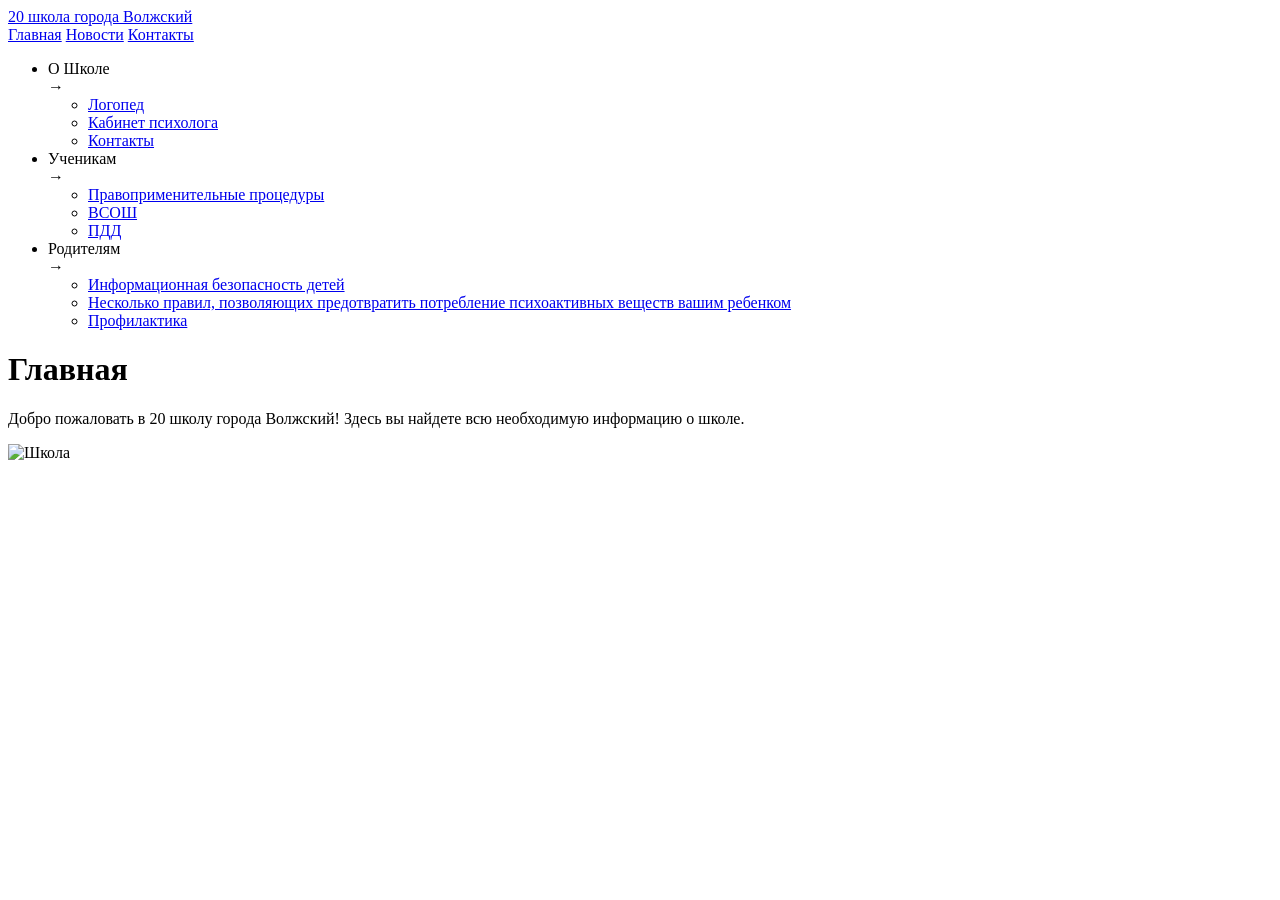
==== templates/index.html @ 85736465 "Add files via upload" ====
<!DOCTYPE html>
<html lang="ru">
<head>
    <meta charset="UTF-8">
    <meta name="viewport" content="width=device-width, initial-scale=1.0">
    <meta http-equiv="X-UA-Compatible" content="ie=edge">
    <title>20 Школа города Волжский</title>
    <link rel="stylesheet" href="static/styles.css">
    <script src="https://cdnjs.cloudflare.com/ajax/libs/gsap/3.11.1/gsap.min.js"></script>
</head>
<body>
    <div class="background"></div>
    <div class="top-bar">
        <div class="school-name">
            <a href="/" id="home-link">20 школа города Волжский</a>
        </div>
        <div class="nav-container">
            <div class="nav-links">
                <a href="#">Главная</a>
                <a href="#">Новости</a>
                <a href="#">Контакты</a>
            </div>
            <div class="menu-icon">
                <span></span>
                <span></span>
                <span></span>
            </div>
        </div>
    </div>

    <!--каталог-->
    <div class="sidebar">
        <ul>
            <li class="menu-item" id="about-school">
                О Школе
                <div class="arrow">→</div>
                <ul class="dropdown">
                    <li><a href="/logoped">Логопед</a></li>
                    <li><a href="/psychologist">Кабинет психолога</a></li>
                    <li><a href="/contacts">Контакты</a></li>
                </ul>
            </li>
            <li class="menu-item" id="for-students">
                Ученикам
                <div class="arrow">→</div>
                <ul class="dropdown">
                    <li><a href="#" id="legal-procedures">Правоприменительные процедуры</a></li>
                    <li><a href="#" id="vsosh">ВСОШ</a></li>
                    <li><a href="/pdd">ПДД</a></li>
                </ul>
            </li>
            <li class="menu-item" id="for-parents">
                Родителям
                <div class="arrow">→</div>
                <ul class="dropdown">
                    <li><a href="#" id="child-safety">Информационная безопасность детей</a></li>
                    <li><a href="#" id="anti-drugs">Несколько правил, позволяющих предотвратить потребление психоактивных веществ вашим ребенком</a></li>
                    <li><a href="#" id="prevention">Профилактика</a></li>
                </ul>
            </li>
        </ul>
    </div>
    <div class="main-container">
        <h1 class="main-title">Главная</h1>
        <div class="content">
            <p>Добро пожаловать в 20 школу города Волжский! Здесь вы найдете всю необходимую информацию о школе.</p>
        </div>
        <div class="image-container">
            <img src="static/school_image.jpg" alt="Школа" class="rounded-image">
        </div>
    </div>

    <!--скрипт не трогать!-->
    <script src="static/script.js"></script>
</body>
</html>
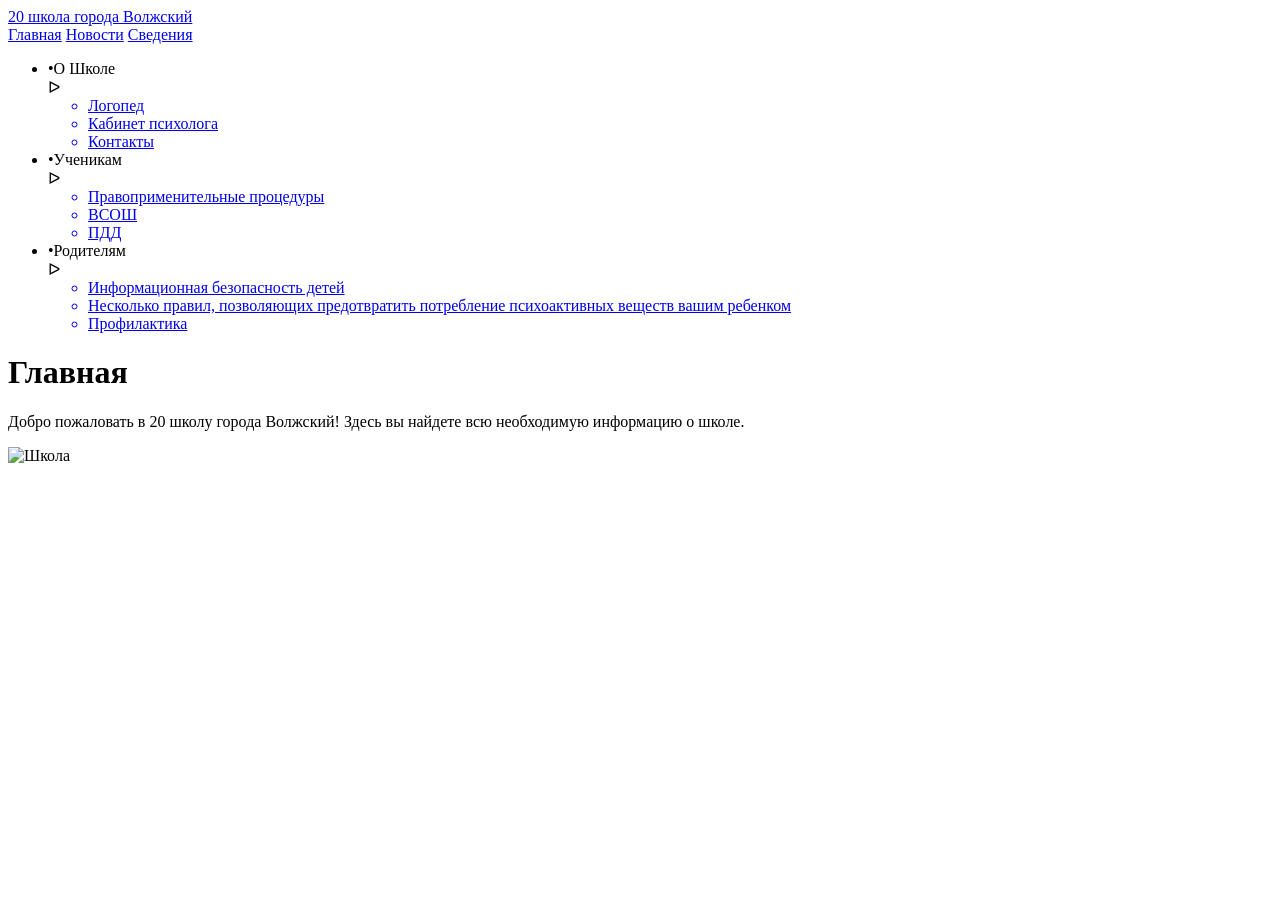
==== commit 9b9f3b6c: "Add files via upload" ====
--- a/templates/index.html
+++ b/templates/index.html
@@ -16,9 +16,9 @@
         </div>
         <div class="nav-container">
             <div class="nav-links">
-                <a href="#">Главная</a>
-                <a href="#">Новости</a>
-                <a href="#">Контакты</a>
+                <a href="/">Главная</a>
+                <a href="/">Новости</a>
+                <a href="#">Сведения</a>
             </div>
             <div class="menu-icon">
                 <span></span>
@@ -32,32 +32,32 @@
     <div class="sidebar">
         <ul>
             <li class="menu-item" id="about-school">
-                О Школе
-                <div class="arrow">→</div>
+                •О Школе
+                <div class="arrow">ᐅ</div>
                 <ul class="dropdown">
-                    <li><a href="/logoped">Логопед</a></li>
-                    <li><a href="/psychologist">Кабинет психолога</a></li>
-                    <li><a href="/contacts">Контакты</a></li>
+                    <a href="/logoped"><li>Логопед</li></a>
+                    <a href="/psychologist"><li>Кабинет психолога</li></a>
+                    <a href="/contacts"><li>Контакты</li></a>
                 </ul>
             </li>
             <li class="menu-item" id="for-students">
-                Ученикам
-                <div class="arrow">→</div>
+                •Ученикам
+                <div class="arrow">ᐅ</div>
                 <ul class="dropdown">
-                    <li><a href="#" id="legal-procedures">Правоприменительные процедуры</a></li>
-                    <li><a href="#" id="vsosh">ВСОШ</a></li>
-                    <li><a href="/pdd">ПДД</a></li>
+                    <a href="#" id="legal-procedures"><li>Правоприменительные процедуры</li></a>
+                    <a href="#" id="vsosh"><li>ВСОШ</li></a>
+                    <a href="/pdd"><li>ПДД</li></a>
                 </ul>
             </li>
             <li class="menu-item" id="for-parents">
-                Родителям
-                <div class="arrow">→</div>
+                •Родителям
+                <div class="arrow">ᐅ</div>
                 <ul class="dropdown">
-                    <li><a href="#" id="child-safety">Информационная безопасность детей</a></li>
-                    <li><a href="#" id="anti-drugs">Несколько правил, позволяющих предотвратить потребление психоактивных веществ вашим ребенком</a></li>
-                    <li><a href="#" id="prevention">Профилактика</a></li>
+                    <a href="/cybersecurity"><li>Информационная безопасность детей</li></a>
+                    <a href="/drug_prevention"><li>Несколько правил, позволяющих предотвратить потребление психоактивных веществ вашим ребенком</li></a>
+                    <a href="/prevention"><li>Профилактика</li></a>
                 </ul>
-            </li>
+            </li>            
         </ul>
     </div>
     <div class="main-container">
@@ -72,5 +72,95 @@
 
     <!--скрипт не трогать!-->
     <script src="static/script.js"></script>
+    <script>
+        document.addEventListener("DOMContentLoaded", function () {
+            function updateMainContent(title, content) {
+                const mainContainer = document.querySelector(".main-container");
+                mainContainer.innerHTML = `<h1>${title}</h1><div class="content">${content}</div>`;
+            }
+        
+            document.querySelectorAll("#legal-procedures, #vsosh").forEach(item => {
+                item.addEventListener("click", function (event) {
+                    event.preventDefault();
+                    if (this.id === "legal-procedures") {
+                        updateMainContent("Правоприменительные процедуры", `
+                            <p>Под правоприменительными процедурами (действиями) понимается совокупность последовательно осуществляемых юридически значимых действий с участием детей либо в их интересах, 
+            требующих документального оформления и реализуемых уполномоченными на то государственными органами, органами местного самоуправления и (или) их должностными лицами, 
+            а также подведомственными названным органам организациями (учреждениями).</p>
+            <p>⠀</p>
+            <p>Информация о предоставленной помощи и проведении социальной реабилитации детей, с участием которых или в интересах которых осуществлялись правоприменительные процедуры (действия).</p>
+                        `);
+                    } else if (this.id === "vsosh") {
+                        updateMainContent("ВСОШ", `
+                            <p><strong>Порядок проведения ВСОШ</strong></p>
+                            <ul>
+                                <li>Методические рекомендации</li>
+                                <li>Изменение в порядок проведения ВСОШ</li>
+                                <li>Приказ управления образования на 2024-2025 уч. год</li>
+                            </ul>
+                        `);
+                    }
+                });
+            });
+        });
+        </script>
+        
+    <script>
+        document.addEventListener("DOMContentLoaded", function () {
+            const menuItems = document.querySelectorAll(".menu-item");
+        
+            menuItems.forEach(item => {
+                item.addEventListener("click", function (event) {
+                    event.stopPropagation();
+        
+                    menuItems.forEach(otherItem => {
+                        if (otherItem !== item) {
+                            const otherDropdown = otherItem.querySelector(".dropdown");
+                            const otherArrow = otherItem.querySelector(".arrow");
+        
+                            if (otherDropdown) {
+                                otherDropdown.style.display = "none";
+                                otherItem.classList.remove("active");
+                            }
+                            if (otherArrow) {
+                                otherArrow.style.transform = "rotate(0deg)";
+                            }
+                        }
+                    });
+                    const dropdown = item.querySelector(".dropdown");
+                    const arrow = item.querySelector(".arrow");
+        
+                    if (dropdown) {
+                        if (dropdown.style.display === "block") {
+                            dropdown.style.display = "none";
+                            item.classList.remove("active");
+                            arrow.style.transform = "rotate(0deg)";
+                        } else {
+                            dropdown.style.display = "block";
+                            item.classList.add("active");
+                            arrow.style.transform = "rotate(90deg)";
+                        }
+                    }
+                });
+            });
+            document.addEventListener("click", function (event) {
+                if (!event.target.closest(".menu-item")) {
+                    menuItems.forEach(item => {
+                        const dropdown = item.querySelector(".dropdown");
+                        const arrow = item.querySelector(".arrow");
+        
+                        if (dropdown) {
+                            dropdown.style.display = "none";
+                            item.classList.remove("active");
+                        }
+                        if (arrow) {
+                            arrow.style.transform = "rotate(0deg)";
+                        }
+                    });
+                }
+            });
+        });
+        </script>
+                
 </body>
 </html>
